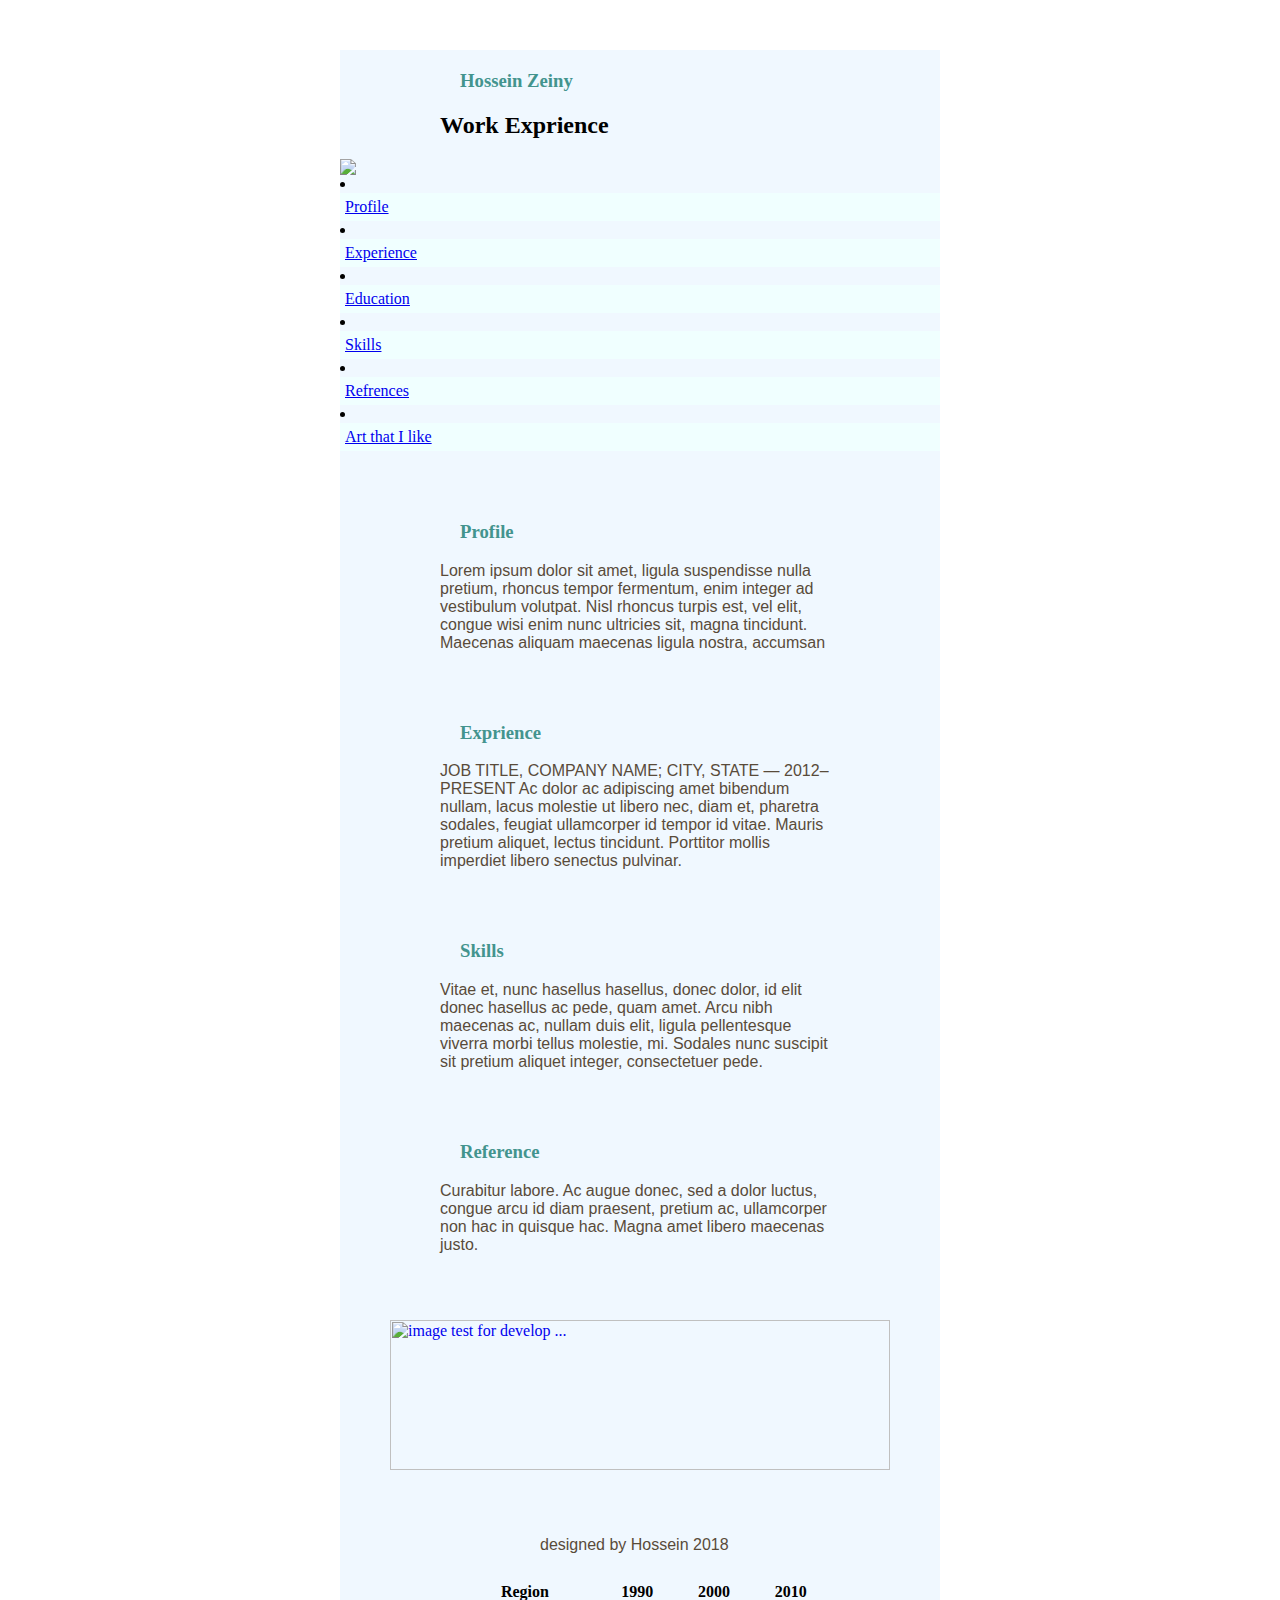
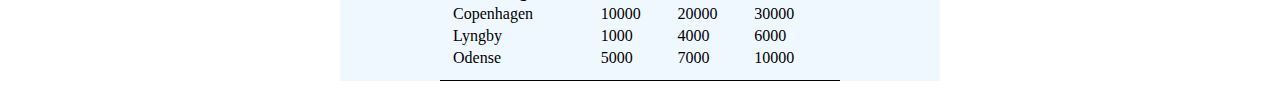
==== week1/index.html @ 5ce3f13c "Create index.html" ====
<!doctype html system>
<html>
    <head>
        <title>
               ::. Hossein .::  
        </title>
        <style type="text/css">
            .body {
    background-color: aliceblue ;
    font-family: 'Times New Roman', Times, serif ;    
    margin:  0 auto;
    width: 600px;

}
h3 {
    color: #43948e;
    background-color:aliceblue;
    margin-top: 50px;
    margin-left: 20%;
    margin-right: 20%;
    padding-top: 20px
}
p {
    font-family: 'Segoe UI', Tahoma, Geneva, Verdana, sans-serif;
    color: #594b3a;
    margin-left: 100px;
    margin-right: 100px;
}
h2{
    margin-left: 100px;
    margin-right: 100px;
}
ul{
    list-style-type: none;
    margin: 0px;
    padding: 0;
    width: 100px;
    padding-left: 5%
}
li a{
    display: block;
    background-color: azure;
    margin: 0;
    padding: 5px
}
li a:hover {
    color: crimson;
    background-color:mediumturquoise
}
#divimage{
    padding: 50px

}
#footer{
    width: 400px;
    margin-left: 100px;
    margin-right: 100px
    
}
table {
    width:400px;
    padding: 10px;
    margin: 0 auto;
    border: 1px;
    border-bottom-style: solid;

}
        </style>

    </head>
    <body>
        <div class="body">
       <div>
            <h3> Hossein Zeiny </h3>
            <h2>Work Exprience </h2>
            <img src="./images/"
        
            
                    <ul>
                      <li><a href="#">Profile</a></li>
                      <li><a href="#">Experience</a></li>
                      <li><a href="#">Education</a></li>
                      <li><a href="#">Skills</a></li>
                      <li><a href="#">Refrences</a></li>
                      <li><a href="#">Art that I like</a></li>
                    </ul>
                </div>
                <div>
                <h3>Profile</h3>
                <p>Lorem ipsum dolor sit amet, ligula suspendisse nulla pretium, rhoncus tempor fermentum, enim integer ad vestibulum volutpat. Nisl rhoncus turpis est, vel elit, congue wisi enim nunc ultricies sit, magna tincidunt. Maecenas aliquam maecenas ligula nostra, accumsan</p>
               <h3>Exprience</h3> 
               <p>JOB TITLE, COMPANY NAME; CITY, STATE — 2012–PRESENT Ac dolor ac adipiscing amet bibendum nullam, lacus molestie ut libero nec, diam et, pharetra sodales, feugiat ullamcorper id tempor id vitae. Mauris pretium aliquet, lectus tincidunt. Porttitor mollis imperdiet libero senectus pulvinar.</p>
               <h3>Skills</h3>
               <p>Vitae et, nunc hasellus hasellus, donec dolor, id elit donec hasellus ac pede, quam amet. Arcu nibh maecenas ac, nullam duis elit, ligula pellentesque viverra morbi tellus molestie, mi. Sodales nunc suscipit sit pretium aliquet integer, consectetuer pede. </p>
               <h3>Reference</h3>
               <p>Curabitur labore. Ac augue donec, sed a dolor luctus, congue arcu id diam praesent, pretium ac, ullamcorper non hac in quisque hac. Magna amet libero maecenas justo. 
               </p></div>
               <div id="divimage"><a href="http://www.google.com" target="blank" ><img src="https://github.com/hosseinz/hyf-html-css/blob/master/pexels-photo-248797.jpeg" alt="image test for develop ..."  width="500px" height=" 150"></a></div>
               <div id="footer"><p>designed by Hossein 2018</p></div>
               <table>
                    <tr >
                        <th>Region</th>
                        <th>1990</th>
                        <th>2000</th>
                        <th>2010</th>
                    </tr>
                    <tr>
                        <td>Copenhagen</td>
                        <td>10000</td>
                        <td>20000</td>
                        <td>30000</td>
                    </tr>
                    <tr>
                        <td>Lyngby</td>
                        <td>1000</td>
                        <td>4000</td>
                        <td>6000</td>
                    </tr>
                    <tr>
                        <td>Odense</td>
                        <td>5000</td>
                        <td>7000</td>
                        <td>10000</td>
                    </tr>

            </table>    
               
            </div>

            
        </body>
</html>
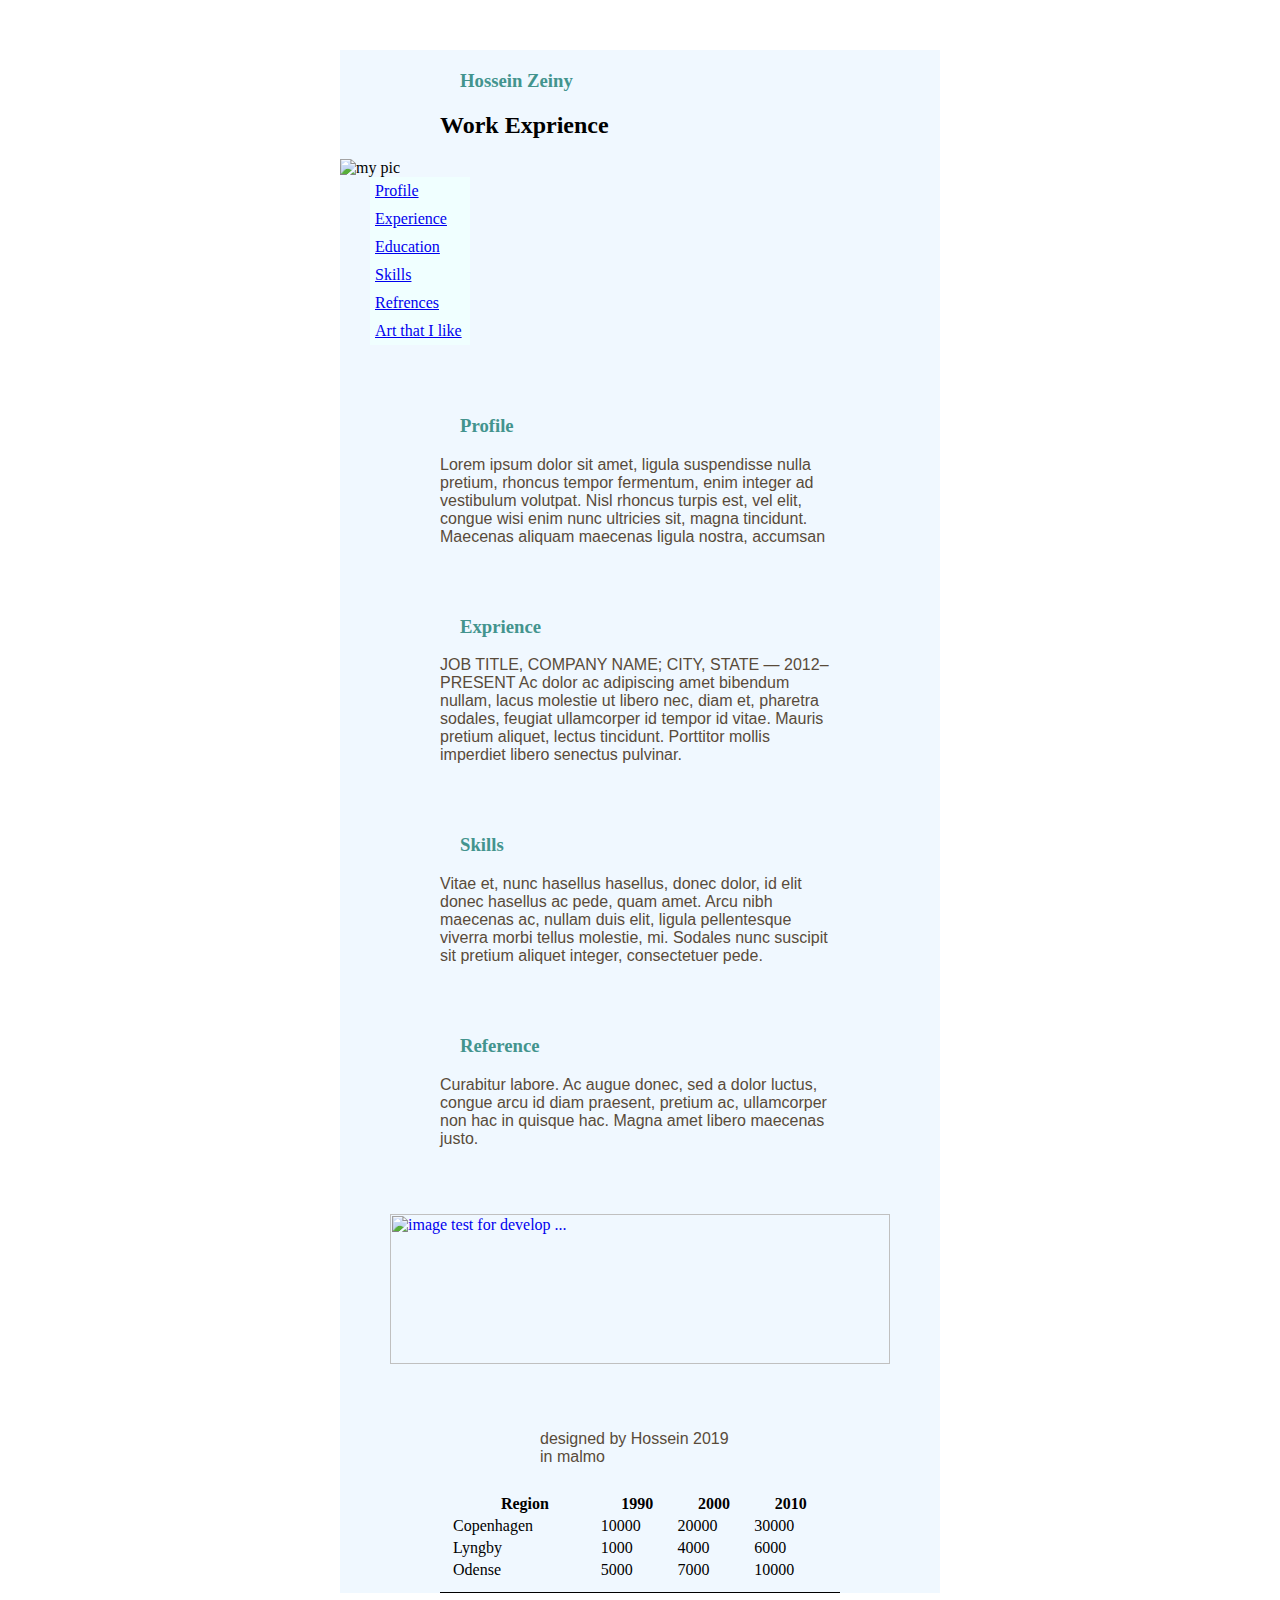
==== commit 27fa2bdc: "Update index.html" ====
--- a/week1/index.html
+++ b/week1/index.html
@@ -2,7 +2,7 @@
 <html>
     <head>
         <title>
-               ::. Hossein .::  
+               ::. Hossein text web page .::  
         </title>
         <style type="text/css">
             .body {
@@ -73,7 +73,7 @@
        <div>
             <h3> Hossein Zeiny </h3>
             <h2>Work Exprience </h2>
-            <img src="./images/"
+             <img src="./88557.jpg" alt="my pic" >
         
             
                     <ul>
@@ -96,7 +96,7 @@
                <p>Curabitur labore. Ac augue donec, sed a dolor luctus, congue arcu id diam praesent, pretium ac, ullamcorper non hac in quisque hac. Magna amet libero maecenas justo. 
                </p></div>
                <div id="divimage"><a href="http://www.google.com" target="blank" ><img src="https://github.com/hosseinz/hyf-html-css/blob/master/pexels-photo-248797.jpeg" alt="image test for develop ..."  width="500px" height=" 150"></a></div>
-               <div id="footer"><p>designed by Hossein 2018</p></div>
+               <div id="footer"><p>designed by Hossein 2019 in malmo</p></div>
                <table>
                     <tr >
                         <th>Region</th>
